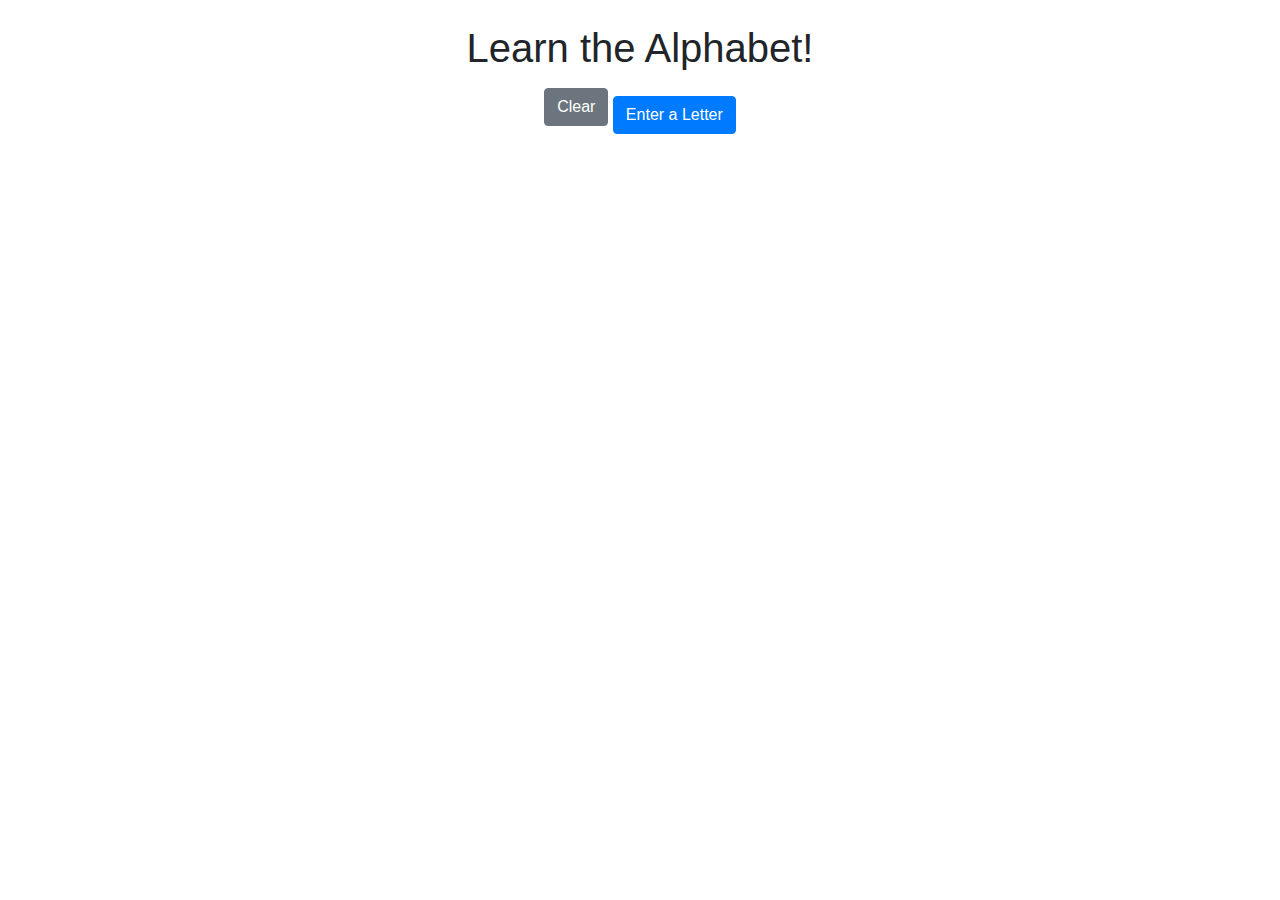
==== index2.html @ 55d37cec "added functions for storing,reading from localStorage, and clearing,pageLoading" ====
<!DOCTYPE html>
<html lang="en">
<head>
  <meta charset="UTF-8" />
  <meta name="viewport" content="width=device-width, initial-scale=1.0" />
  <title>Alphabet Learning App</title>
  <link rel="stylesheet" href="./Assets/css/style2.css" />
  <script src="./Assets/jscript/script2.js" defer></script>
  <link href="https://stackpath.bootstrapcdn.com/bootstrap/4.5.2/css/bootstrap.min.css" rel="stylesheet">
</head>

<body onload="pageLoad()"> <!-- added an onload function to load cards from local storage -->
  <header class="text-center py-4">
    <h1>Learn the Alphabet!</h1>
    <button class="btn btn-secondary" id="clear">Clear</button>
    <button class="btn btn-primary mt-3" data-toggle="modal" data-target="#inputModal">Enter a Letter</button>
  </header>

  <main class="container mt-5">
    <div class="row" id="alphabetCards">
      <!-- Cards will be dynamically injected here -->
    </div>
  </main>

  <!-- Modal for User Letter Input -->
  <section id="inputModal" class="modal fade" tabindex="-1" role="dialog" aria-labelledby="inputModalLabel" aria-hidden="true">
    <div class="modal-dialog" role="document">
      <div class="modal-content">
        <div class="modal-header">
          <h5 class="modal-title" id="inputModalLabel">Enter a Letter</h5>
          <button type="button" class="close" data-dismiss="modal" aria-label="Close">
            <span aria-hidden="true">&times;</span>
          </button>
        </div>
        <aside class="modal-body">
          <label for="letterInput">Type any letter from A to Z:</label>
          <input id="letterInput" type="text" class="form-control" maxlength="1" placeholder="Enter a letter" />
        </aside>
        <footer class="modal-footer">
          <button type="button" class="btn btn-secondary" data-dismiss="modal">Close</button>
          <button type="button" id="submitLetter" class="btn btn-primary">Submit</button>
        </footer>
      </div>
    </div>
  </section>

  <!-- Bootstrap and jQuery Scripts -->
  <script src="https://code.jquery.com/jquery-3.5.1.slim.min.js"></script>
  <script src="https://cdn.jsdelivr.net/npm/@popperjs/core@2.9.2/dist/umd/popper.min.js"></script>
  <script src="https://stackpath.bootstrapcdn.com/bootstrap/4.5.2/js/bootstrap.min.js"></script>
</body>
</html>
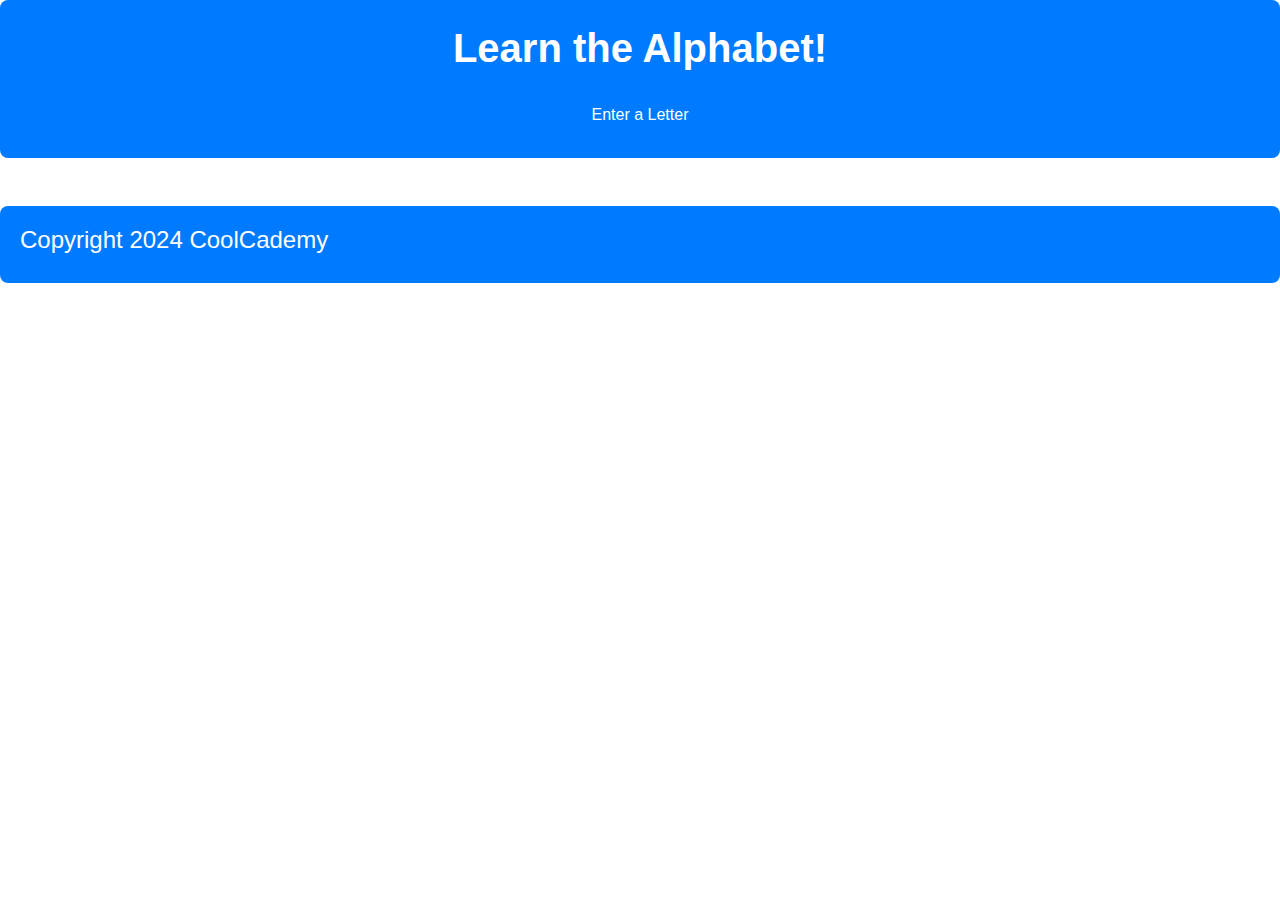
==== commit 02b2c833: "adding some test photos" ====
--- a/index2.html
+++ b/index2.html
@@ -9,17 +9,18 @@
   <link href="https://stackpath.bootstrapcdn.com/bootstrap/4.5.2/css/bootstrap.min.css" rel="stylesheet">
 </head>
 
-<body onload="pageLoad()"> <!-- added an onload function to load cards from local storage -->
+<body>
   <header class="text-center py-4">
     <h1>Learn the Alphabet!</h1>
-    <button class="btn btn-secondary" id="clear">Clear</button>
     <button class="btn btn-primary mt-3" data-toggle="modal" data-target="#inputModal">Enter a Letter</button>
   </header>
 
   <main class="container mt-5">
-    <div class="row" id="alphabetCards">
+      <div class="row" id="alphabetCards">
       <!-- Cards will be dynamically injected here -->
-    </div>
+      </div>
+    
+    
   </main>
 
   <!-- Modal for User Letter Input -->
@@ -43,7 +44,10 @@
       </div>
     </div>
   </section>
-
+<footer>
+ <h4>Copyright 2024 CoolCademy </h4> 
+ 
+</footer>
   <!-- Bootstrap and jQuery Scripts -->
   <script src="https://code.jquery.com/jquery-3.5.1.slim.min.js"></script>
   <script src="https://cdn.jsdelivr.net/npm/@popperjs/core@2.9.2/dist/umd/popper.min.js"></script>
--- a/Assets/css/style2.css
+++ b/Assets/css/style2.css
@@ -0,0 +1,83 @@
+/* style.css */
+
+/* Overall page styling */
+body {
+    font-family: Arial, sans-serif;
+    background-color: #f8f9fa;
+  }
+  
+  /* Header styling */
+  header {
+    text-align: center;
+    background-color: #007bff;
+    color: white;
+    padding: 20px;
+    border-radius: 8px;
+    margin-bottom: 20px;
+  }
+  
+  header h1 {
+    font-size: 2.5rem;
+    font-weight: bold;
+  }
+  footer {
+
+    text-align:left;
+    background-color: #007bff;
+    color: white;
+    padding: 20px;
+    border-radius: 8px;
+    margin-bottom: 20px;
+
+  }
+  /* Styling for cards */
+  .card {
+    border: none;
+    border-radius: 12px;
+    box-shadow: 0 4px 8px rgba(0, 0, 0, 0.2);
+    transition: transform 0.2s;
+  }
+  
+  .card:hover {
+    transform: scale(1.05);
+  }
+  
+  .card img {
+    border-top-left-radius: 12px;
+    border-top-right-radius: 12px;
+    height: 200px;
+    object-fit: cover;
+  }
+  
+  .card-body {
+    background-color: #ffffff;
+    color: #333333;
+    padding: 20px;
+  }
+  
+  .card-title {
+    font-size: 1.5rem;
+    color: #007bff;
+    font-weight: bold;
+  }
+  
+  /* Modal styling */
+  .modal-body input {
+    border-radius: 4px;
+    padding: 10px;
+  }
+  
+  .modal-footer .btn-primary {
+    background-color: #007bff;
+    border: none;
+  }
+  
+  .modal-footer .btn-primary:hover {
+    background-color: #0056b3;
+  }
+  
+  /* Footer spacing */
+  .modal-footer .btn-secondary {
+    border-color: #6c757d;
+  }
+
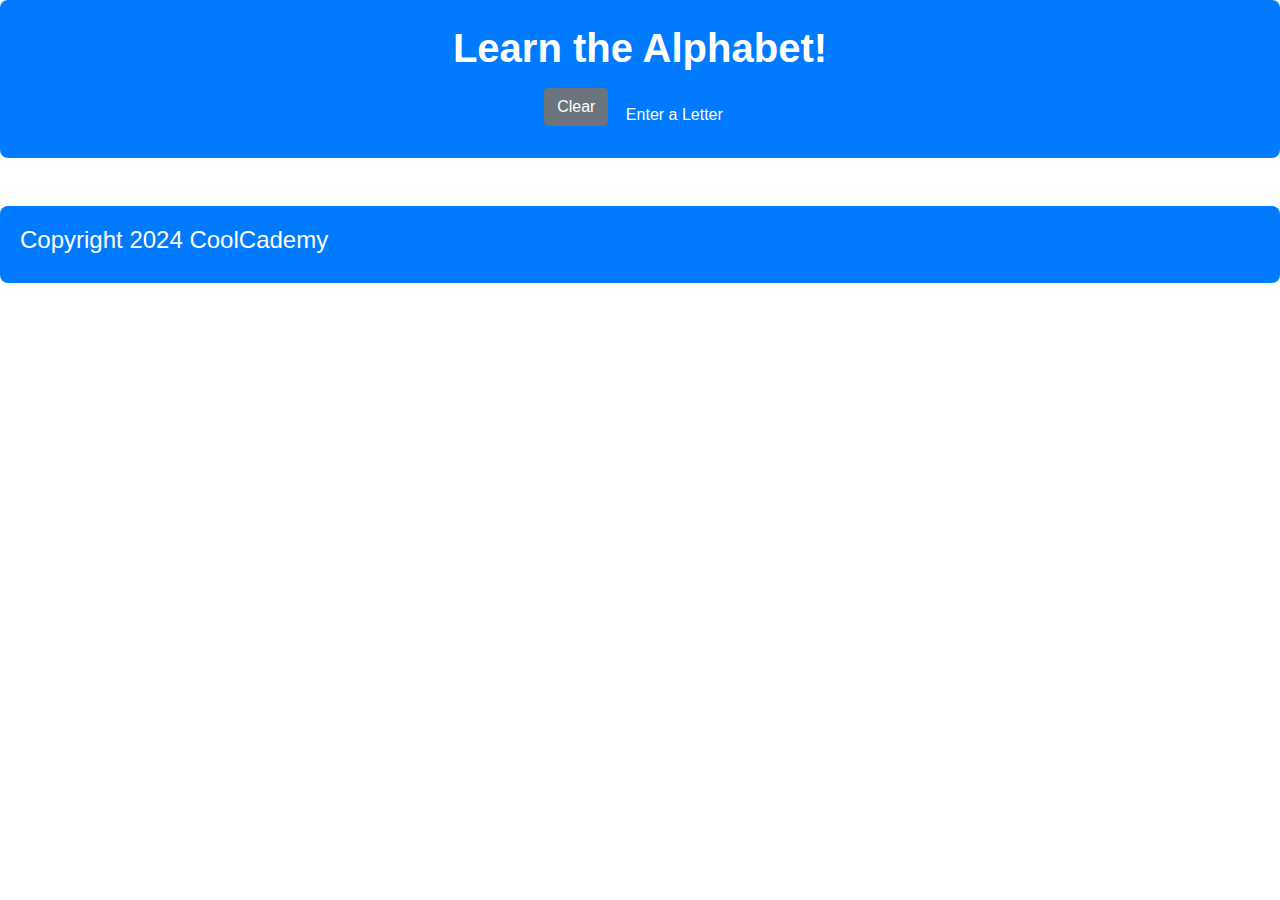
==== commit 44c716a9: "Merge pull request #21 from MsPickles1014/feature/page2" ====
--- a/index2.html
+++ b/index2.html
@@ -9,9 +9,10 @@
   <link href="https://stackpath.bootstrapcdn.com/bootstrap/4.5.2/css/bootstrap.min.css" rel="stylesheet">
 </head>
 
-<body>
+<body onload="pageLoad()"> <!-- added an onload function to load cards from local storage -->
   <header class="text-center py-4">
     <h1>Learn the Alphabet!</h1>
+    <button class="btn btn-secondary" id="clear">Clear</button>
     <button class="btn btn-primary mt-3" data-toggle="modal" data-target="#inputModal">Enter a Letter</button>
   </header>
 
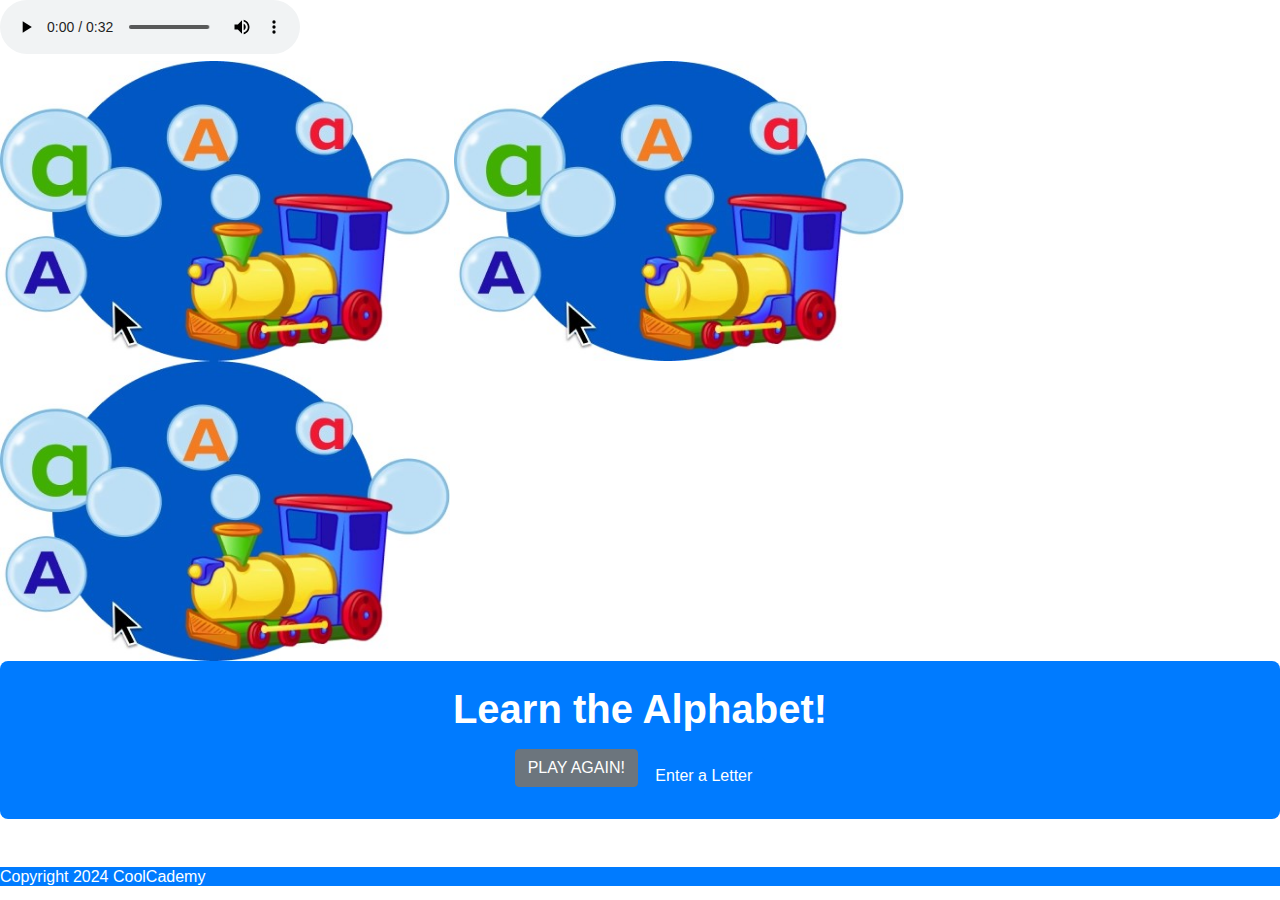
==== commit 696738de: "pushing up new changes" ====
--- a/index2.html
+++ b/index2.html
@@ -7,12 +7,22 @@
   <link rel="stylesheet" href="./Assets/css/style2.css" />
   <script src="./Assets/jscript/script2.js" defer></script>
   <link href="https://stackpath.bootstrapcdn.com/bootstrap/4.5.2/css/bootstrap.min.css" rel="stylesheet">
+  <!--  integrating both the audio and  page load functionality:adds user controls and audio loop continuously -->
+  <audio id="audioPlayer" src="./Assets/audio/game-music-loop-6-144641.mp3" preload="auto" controls loop ></audio>
 </head>
 
 <body onload="pageLoad()"> <!-- added an onload function to load cards from local storage -->
-  <header class="text-center py-4">
-    <h1>Learn the Alphabet!</h1>
-    <button class="btn btn-secondary" id="clear">Clear</button>
+   <div id="header-image"> 
+       <img src="./Assets/images/choo-choo-train.jpg" style="width: 450px; height: 300px;">
+       <img src="./Assets/images/choo-choo-train.jpg" style="width: 450px; height: 300px;">
+       <img src="./Assets/images/choo-choo-train.jpg" style="width: 450px; height: 300px;">
+       </div><header class="text-center py-4">
+    <h1>Learn the Alphabet!
+     
+   
+    </h1>
+  
+    <button class="btn btn-secondary" id="clear">PLAY AGAIN!</button>
     <button class="btn btn-primary mt-3" data-toggle="modal" data-target="#inputModal">Enter a Letter</button>
   </header>
 
@@ -20,7 +30,6 @@
       <div class="row" id="alphabetCards">
       <!-- Cards will be dynamically injected here -->
       </div>
-    
     
   </main>
 
@@ -46,7 +55,7 @@
     </div>
   </section>
 <footer>
- <h4>Copyright 2024 CoolCademy </h4> 
+ <h6>Copyright 2024 CoolCademy </h6> 
  
 </footer>
   <!-- Bootstrap and jQuery Scripts -->
--- a/Assets/css/style2.css
+++ b/Assets/css/style2.css
@@ -10,6 +10,7 @@
   header {
     text-align: center;
     background-color: #007bff;
+    background-image:url();
     color: white;
     padding: 20px;
     border-radius: 8px;
@@ -20,7 +21,7 @@
     font-size: 2.5rem;
     font-weight: bold;
   }
-  footer {
+  /* footer {
 
     text-align:left;
     background-color: #007bff;
@@ -29,9 +30,70 @@
     border-radius: 8px;
     margin-bottom: 20px;
 
-  }
+  } */
   /* Styling for cards */
-  .card {
+/* Container for the card */
+.card-container {
+  perspective: 1000px; /* Gives the 3D effect */
+}
+
+/* The card itself */
+.card {
+  width: 100%;
+  height: 300px; /* Set your desired height */
+  position: relative;
+  transform-style: preserve-3d; /* Ensure both front and back are visible */
+  transition: transform 0.5s; /* Smooth transition for flip */
+}
+
+/* When the card is hovered, it flips */
+.card:hover {
+  transform: rotateY(180deg); /* Flip the card 180 degrees */
+}
+
+/* Front of the card */
+.card-front,
+.card-back {
+  position: absolute;
+  backface-visibility: hidden; /* Prevents the back face from showing when flipped */
+  top: 0;
+  left: 0;
+  right: 0;
+  bottom: 0;
+  display: flex;
+  justify-content: center;
+  align-items: center;
+}
+
+/* Style for the front image */
+.card-front img {
+  width: 100%;   /* Set image width to 100% of the card */
+  height: auto;  /* Maintain aspect ratio */
+  object-fit: cover;  /* Ensure the image covers the area */
+}
+
+/* Back of the card */
+.card-back {
+  background-color: #f8f9fa; /* Light background for the back */
+  transform: rotateY(180deg); /* Initially rotate the back so it's hidden */
+  display: flex;
+  flex-direction: column;
+  justify-content: center;
+  align-items: center;
+}
+
+/* Optional styling for card text on the back */
+.card-back ul {
+  list-style: none;
+  padding: 0;
+}
+
+.card-back li {
+  font-size: 14px;
+  margin: 5px 0;
+}
+
+  /* .card {
     border: none;
     border-radius: 12px;
     box-shadow: 0 4px 8px rgba(0, 0, 0, 0.2);
@@ -42,13 +104,14 @@
     transform: scale(1.05);
   }
   
-  .card img {
+  /* .card img {
+    
     border-top-left-radius: 12px;
     border-top-right-radius: 12px;
     height: 200px;
     object-fit: cover;
   }
-  
+   */
   .card-body {
     background-color: #ffffff;
     color: #333333;
@@ -59,7 +122,7 @@
     font-size: 1.5rem;
     color: #007bff;
     font-weight: bold;
-  }
+  } */
   
   /* Modal styling */
   .modal-body input {
@@ -75,9 +138,37 @@
   .modal-footer .btn-primary:hover {
     background-color: #0056b3;
   }
-  
+  footer {
+    background-color: #007bff;
+    font-size: 1.5rem;
+    color: white;
+    font-weight: bold;
+  }
   /* Footer spacing */
   .modal-footer .btn-secondary {
     border-color: #6c757d;
   }
 
+  .card {
+    width: 300px; /* Default width */
+    height: 320px; /* Default height */
+    margin: 10px; /* Card spacing */
+  }
+  
+  .card img {
+    height: 350px;  /* Image height */
+    object-fit: cover;  /* Maintain aspect ratio */
+  }
+  
+  .card-body {
+    padding: 15px;
+    text-align: center;
+  }
+  
+  /* Make cards smaller on smaller screens */
+  @media (max-width: 767px) {
+    .card {
+      width: 200px;
+      height: 250px;
+    }
+  }